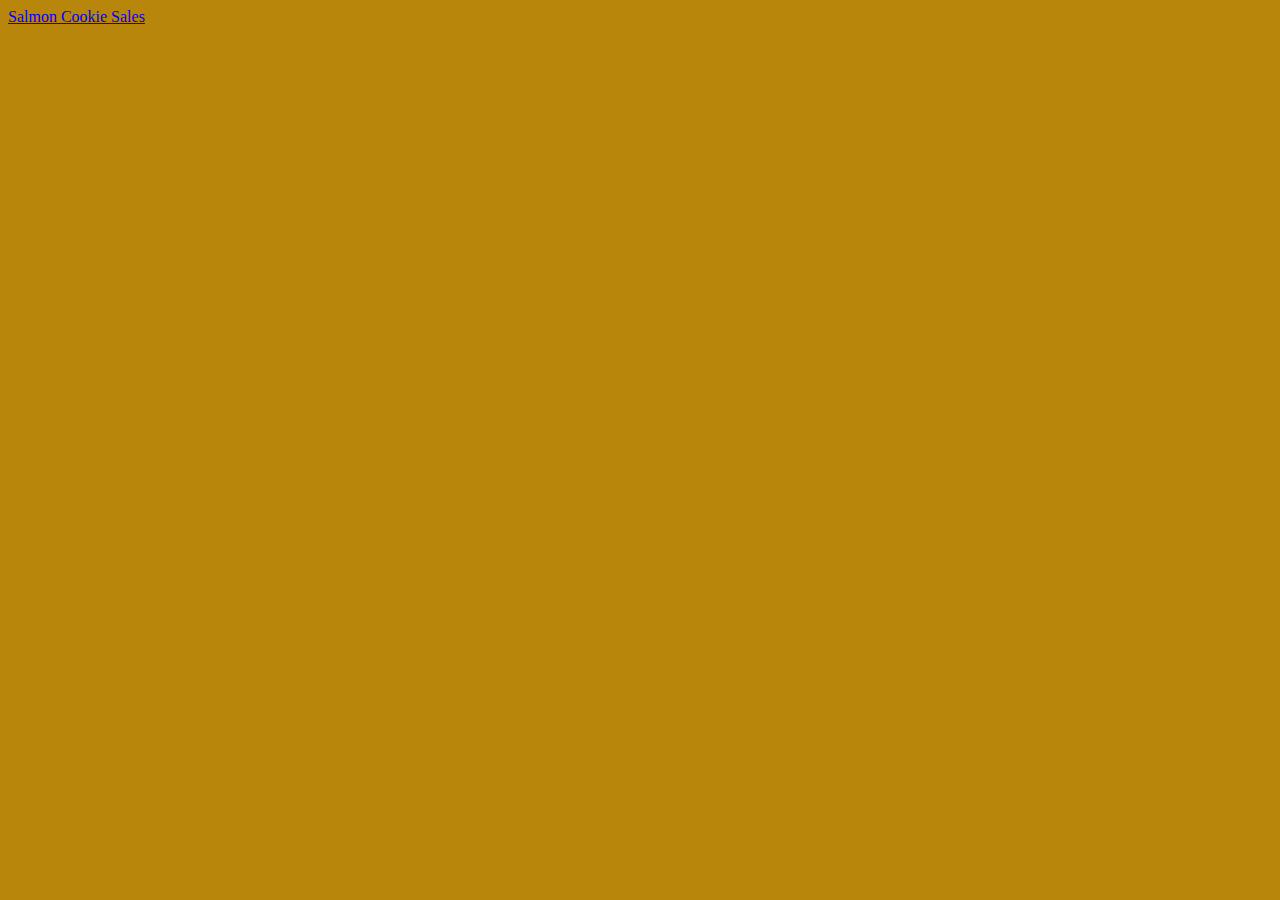
==== index.html @ e4a17101 "written code for js css html" ====
<!DOCTYPE html>
<html lang="en">
<head>
  <meta charset="UTF-8">
  <title>Salmon Cookies</title>
  <link rel="stylesheet" type="text/css" href="css/style.css">
</head>
<body>
<nav>
  <a href="sales.html">Salmon Cookie Sales</a>
</nav>
</body>
</html>
---- css/style.css ----
body{
  background-color: darkgoldenrod;
}
#salmon {
  text-align: center;
}
#fish{
  width: 300px;
}
#dailysales{
  text-align: center;
}
.storelist{
  float: left;;
  vertical-align: top;
  padding-left: 50px;
}
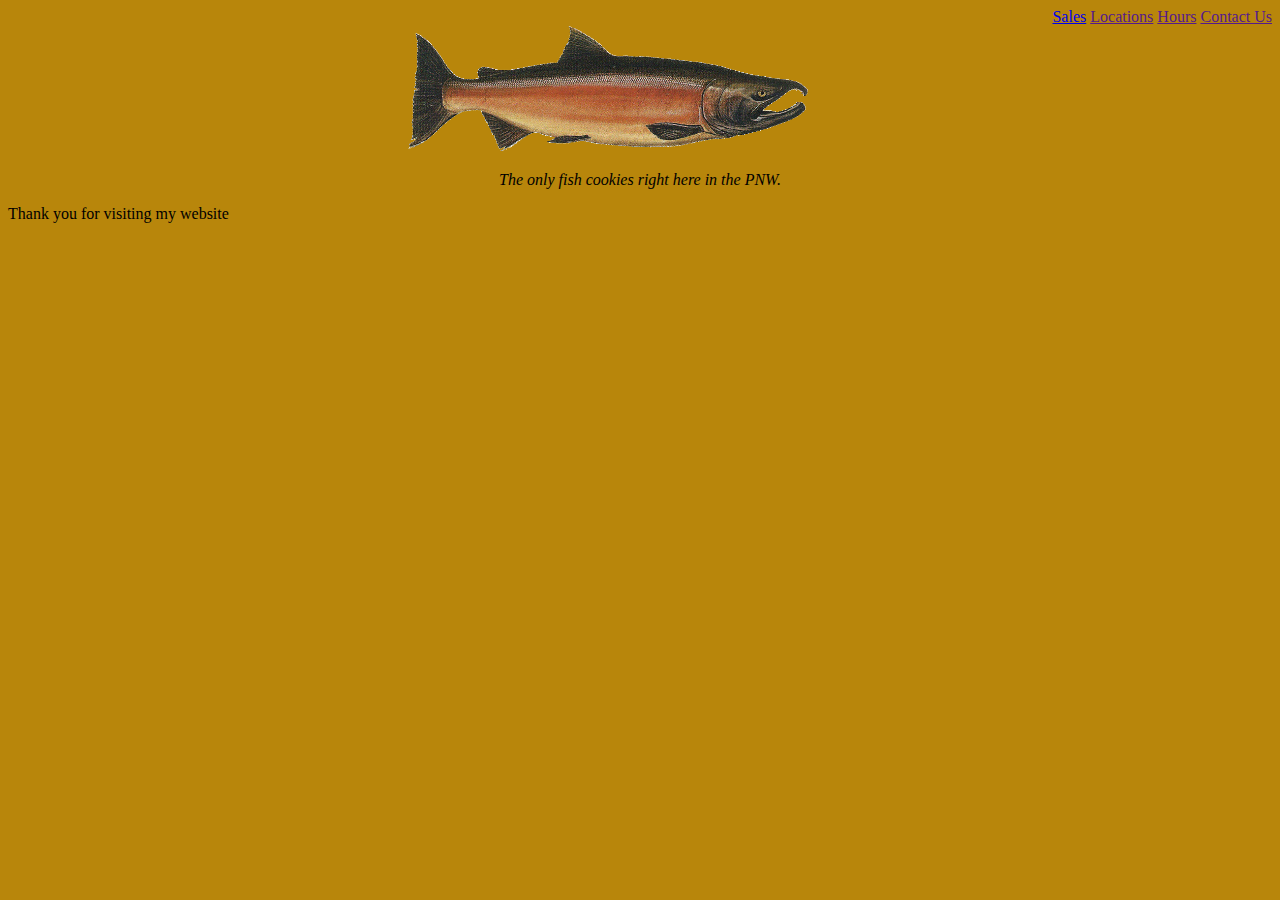
==== commit c4730318: "added some css" ====
--- a/index.html
+++ b/index.html
@@ -6,8 +6,16 @@
   <link rel="stylesheet" type="text/css" href="css/style.css">
 </head>
 <body>
-<nav>
-  <a href="sales.html">Salmon Cookie Sales</a>
+<nav id="navtabs">
+  <a href="sales.html">Sales</a>
+  <a href="">Locations</a>
+  <a href="">Hours</a>
+  <a href="">Contact Us</a>
 </nav>
+<main>
+  <img id="homefish" src="img/salmon.png" alt="picture of a salmon">
+  <p id="slogan"><em>The only fish cookies right here in the PNW.</em></p>
+</main>
+<footer>Thank you for visiting my website</footer>
 </body>
 </html>
--- a/css/style.css
+++ b/css/style.css
@@ -15,3 +15,13 @@
   vertical-align: top;
   padding-left: 50px;
 }
+#navtabs{
+  text-align: right;
+}
+#homefish{
+  width: 400px;
+  margin-left:400px;
+}
+#slogan{
+  text-align: center;
+}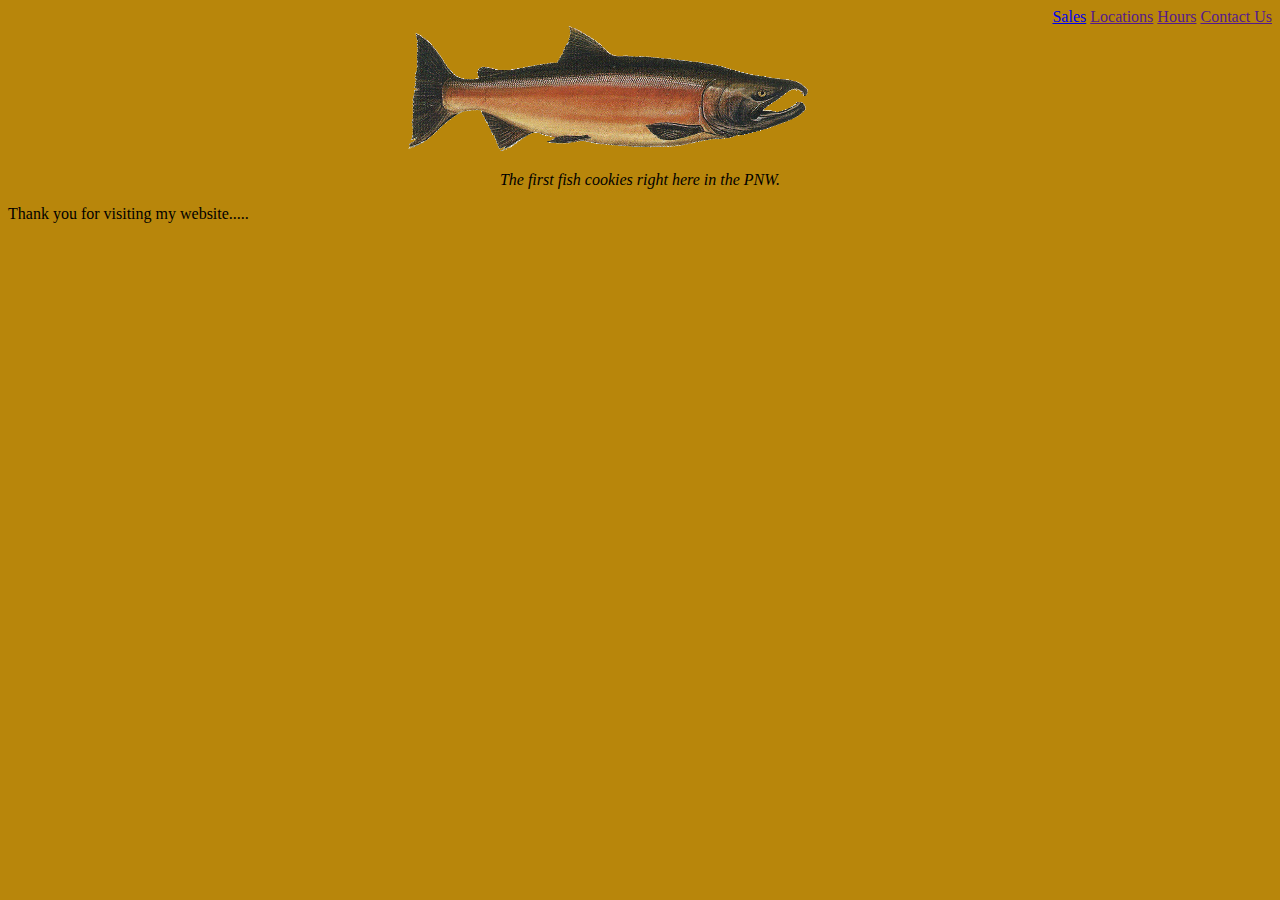
==== commit 54db7615: "added some css" ====
--- a/index.html
+++ b/index.html
@@ -14,8 +14,8 @@
 </nav>
 <main>
   <img id="homefish" src="img/salmon.png" alt="picture of a salmon">
-  <p id="slogan"><em>The only fish cookies right here in the PNW.</em></p>
+  <p id="slogan"><em>The first fish cookies right here in the PNW.</em></p>
 </main>
-<footer>Thank you for visiting my website</footer>
+<footer>Thank you for visiting my website.....</footer>
 </body>
 </html>
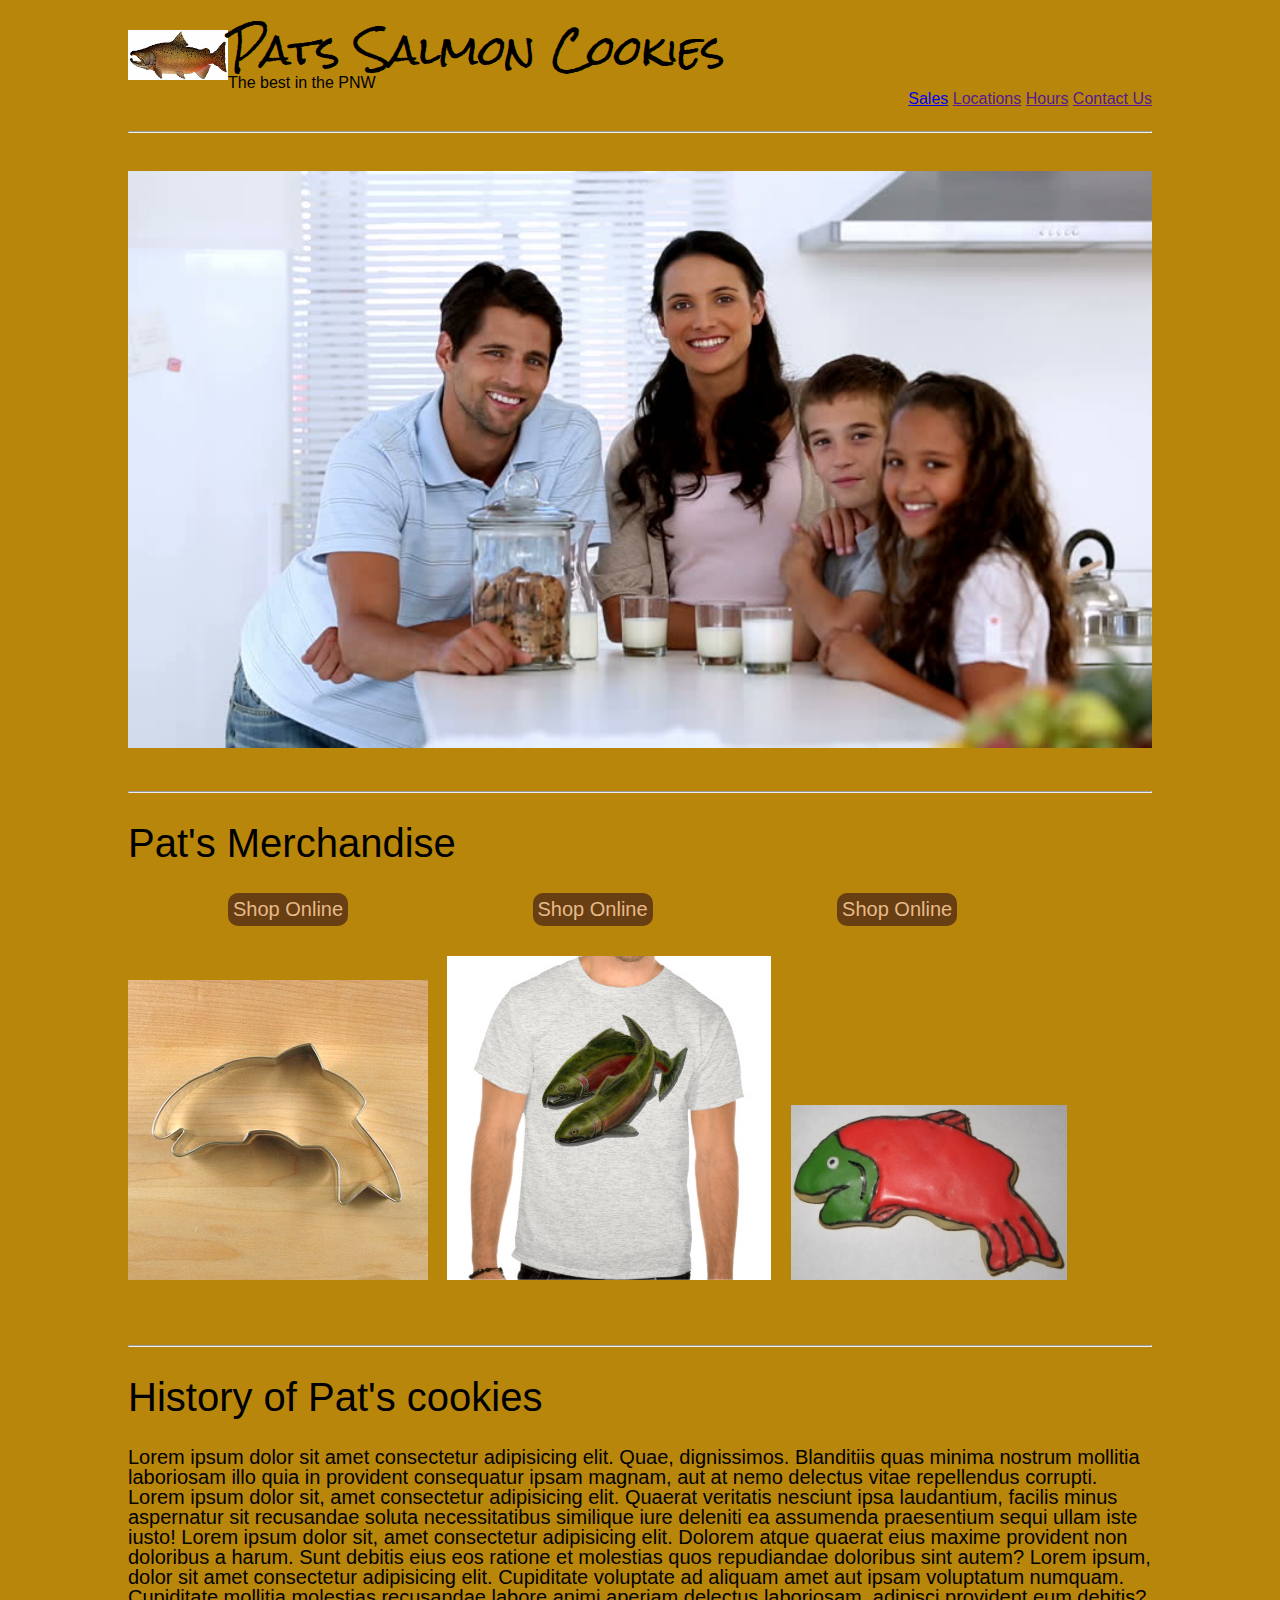
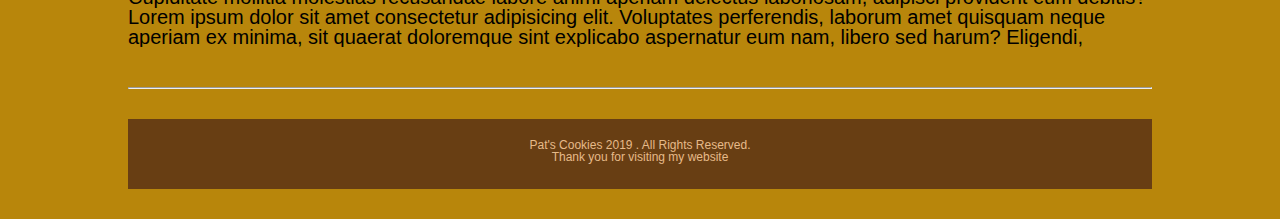
==== commit 02ed42ad: "styled my homepage and sales page" ====
--- a/index.html
+++ b/index.html
@@ -2,20 +2,77 @@
 <html lang="en">
 <head>
   <meta charset="UTF-8">
-  <title>Salmon Cookies</title>
+  <title>Pat's Salmon Cookies</title>
+  <link rel="stylesheet" type="text/css" href="css/reset.css">
   <link rel="stylesheet" type="text/css" href="css/style.css">
 </head>
 <body>
-<nav id="navtabs">
-  <a href="sales.html">Sales</a>
-  <a href="">Locations</a>
-  <a href="">Hours</a>
-  <a href="">Contact Us</a>
-</nav>
+  <header>
+    <nav id="navtabs">
+      <a href="">
+        <img src="img/chinook.jpg" alt="picture of a cookie">
+      </a>
+      <ul id="pats-logo">
+        <li>Pats Salmon Cookies</li>
+        <li>The best in the PNW</li>
+      </ul>
+      <ul id="nav-bar">
+        <li>
+            <a href="sales.html">Sales</a>
+        </li>
+        <li>
+            <a href="">Locations</a>
+        </li>
+        <li>
+            <a href="">Hours</a>
+        </li>
+        <li>
+            <a href="">Contact Us</a>
+        </li>
+      </ul>
+    </nav>
+    <hr>
+  </header>
 <main>
-  <img id="homefish" src="img/salmon.png" alt="picture of a salmon">
-  <p id="slogan"><em>The first fish cookies right here in the PNW.</em></p>
+  <div>
+    <img id="hero" src="img/family.jpg" alt="picture of a family">
+  </div>
+  <hr>
+  <div>
+    <h2 id="merchhead">Pat's Merchandise</h2>
+    <button id="button1">Shop Online</button>
+    <button id="button2">Shop Online</button>
+    <button id="button3">Shop Online</button>
+    <ul id="merch">
+      <li>
+        <a href="">
+          <img src="img/cutter.jpg" alt="picture of a fish cookie cutter">
+        </a>
+      </li>
+      <li>
+        <a href="">
+          <img src="img/shirt.jpg" alt="picture of a tshirt with a fish on it">
+        </a>
+      </li>
+      <li>
+        <a href="">
+          <img src="img/frosted-cookie.jpg" alt="picture of a fish cookie">
+        </a>
+      </li>
+    </ul>
+  </div>
+  <hr>
+  <div id="history">
+    <h2>History of Pat's cookies</h2>
+    <p>Lorem ipsum dolor sit amet consectetur adipisicing elit. Quae, dignissimos. Blanditiis quas minima nostrum mollitia laboriosam illo quia in provident consequatur ipsam magnam, aut at nemo delectus vitae repellendus corrupti. Lorem ipsum dolor sit, amet consectetur adipisicing elit. Quaerat veritatis nesciunt ipsa laudantium, facilis minus aspernatur sit recusandae soluta necessitatibus similique iure deleniti ea assumenda praesentium sequi ullam iste iusto! Lorem ipsum dolor sit, amet consectetur adipisicing elit. Dolorem atque quaerat eius maxime provident non doloribus a harum. Sunt debitis eius eos ratione et molestias quos repudiandae doloribus sint autem? Lorem ipsum, dolor sit amet consectetur adipisicing elit. Cupiditate voluptate ad aliquam amet aut ipsam voluptatum numquam. Cupiditate mollitia molestias recusandae labore animi aperiam delectus laboriosam, adipisci provident eum debitis? Lorem ipsum dolor sit amet consectetur adipisicing elit. Voluptates perferendis, laborum amet quisquam neque aperiam ex minima, sit quaerat doloremque sint explicabo aspernatur eum nam, libero sed harum? Eligendi, adipisci? Lorem ipsum, dolor sit amet consectetur adipisicing elit. Rem magni, qui labore nulla veritatis aspernatur illum vel ex autem? Repudiandae totam assumenda consequatur, reprehenderit earum perferendis incidunt quidem modi veritatis. Lorem ipsum, dolor sit amet consectetur adipisicing elit. Veritatis, corporis officia, tenetur delectus cumque minima totam qui doloremque odit aperiam exercitationem aspernatur ipsum. Laboriosam id quam unde consectetur qui architecto. Lorem ipsum dolor sit amet consectetur adipisicing elit. Inventore, consequatur aperiam rem ipsa, soluta doloremque pariatur laborum, obcaecati exercitationem voluptatibus molestiae quaerat similique? Harum, officia alias voluptate amet eius sint. Lorem ipsum dolor sit amet consectetur adipisicing elit. Ullam fugit qui odit non quod? Veniam unde non fugiat maiores nam, debitis enim eum dolore incidunt ratione nostrum deserunt culpa a?</p>
+  </div>
 </main>
-<footer>Thank you for visiting my website.....</footer>
+<hr>
+<footer>
+  <ul id="foot">
+    <li>Pat's Cookies 2019 . All Rights Reserved.</li>
+    <li>Thank you for visiting my website</li>
+  </ul>
+</footer>
 </body>
 </html>
--- a/css/style.css
+++ b/css/style.css
@@ -1,27 +1,175 @@
+/*---------------------------------- FONTS----------------------------------- */
+@import url('https://fonts.googleapis.com/css?family=Shadows+Into+Light');
+@import url('https://fonts.googleapis.com/css?family=Rock+Salt');
+
 body{
+  font-family: Arial, Helvetica, sans-serif;
   background-color: darkgoldenrod;
+  width: 80%;
+  margin: auto;
 }
-#salmon {
+
+/* -----------------------------------HOME PAGE----------------------------------- */
+/* ------------------------------------HEADER------------------------------------- */
+header{
+  margin-top: 30px;
+}
+
+nav img{
+  float: left;
+  width: 100px;
+  height: 50px;
+}
+
+#pats-logo li:first-child{
+  font-size: 40px;
+  margin-bottom: 5px;
+  font-family: 'Rock Salt', cursive;
+}
+
+#pat-logo li:last-child{
+  font-size: 25px;
+  font-style: italic
+}
+
+#nav-bar{
+  float: right;
+}
+
+#nav-bar li{
+  display: inline-block;
+}
+
+hr{
+  margin-top: 40px;
+}
+
+/* -------------------------------------MAIN-------------------------------------- */
+#hero{
+  width: 100%;
+  margin-top: 30px;
+}
+
+#merchhead{
+  font-size: 40px;
+  margin-top: 30px;
+}
+
+#merch li{
+  display: inline-block;
+  margin-top: 30px;
+  height: 200px;
+}
+
+button{
+  margin-top: 30px;
+  font-size: 20px;
+  border-radius: 10px;
+  padding: 5px;
+  background: rgba(88, 48, 22, 0.836);
+  color: rgb(230, 186, 137);
+  border: none;
+  cursor: pointer;
+}
+
+#button1{
+  margin-right: 180px;
+  margin-left: 100px;
+}
+
+#button2{
+  margin-right: 180px;
+}
+
+#merch li:first-child{
+  margin-right: 15px;
+}
+
+#merch li:last-child{
+  margin-left: 15px;
+}
+
+#history h2{
+  font-size: 40px;
+  margin-top: 30px;
+}
+
+#history p{
+  margin-top: 30px;
+  font-size: 20px;
+  overflow-y: scroll;
+  height: 200px;
+}
+
+/* ------------------------------------FOOTER------------------------------------- */
+footer{
+  height: 50px;
+  width: 100%;
+  padding-top: 20px;
+  margin-top: 30px;
+  margin-bottom: 30px;
   text-align: center;
+  background: rgba(88, 48, 22, 0.836);
+  color: rgb(230, 186, 137);
+  font-size: 12px;
 }
+
+/* ----------------------------------SALES PAGE----------------------------------- */
+/* -------------------------------------MAIN------------------------------------- */
 #fish{
-  width: 300px;
+  margin-left: 50px;
 }
-#dailysales{
+
+#slogan{
+  margin-top: 10px;
+  margin-bottom: 30px;
+  font-style: italic;
   text-align: center;
+  font-family: 'Shadows Into Light', cursive;
 }
-.storelist{
-  float: left;;
-  vertical-align: top;
-  padding-left: 50px;
+
+fieldset{
+  margin-top: 30px;
 }
-#navtabs{
-  text-align: right;
+
+#washingtonStores{
+  margin-top: 50px;
+  margin-bottom: 50px;
 }
-#homefish{
-  width: 400px;
-  margin-left:400px;
+
+#washingtonStores th, td{
+  font-family: "Trebuchet MS", Arial, Helvetica, sans-serif;
+  border: 1px solid black;
+  width: 90%;
+  text-align: center;
+  height: 10px;
+  padding-top: 5px; 
+  color: rgb(0, 0, 0);
 }
-#slogan{
-  text-align: center;
-}+
+#washingtonStores th{
+  padding-top: 20px;
+  width: 20px;
+  background: rgb(95, 56, 5);
+  color: goldenrod;
+}
+
+#washingtonStores td{
+  background: lightgrey;
+}
+
+#washingtonStores td:nth-child(even) {
+  background-color: #f2f2f2;
+}
+
+#saleform{
+  margin-top: 30px;
+}
+
+input{
+  width: 200px;
+  margin-bottom: 30px;
+}
+
+
+/* ------------------------------------FOOTER------------------------------------- */
